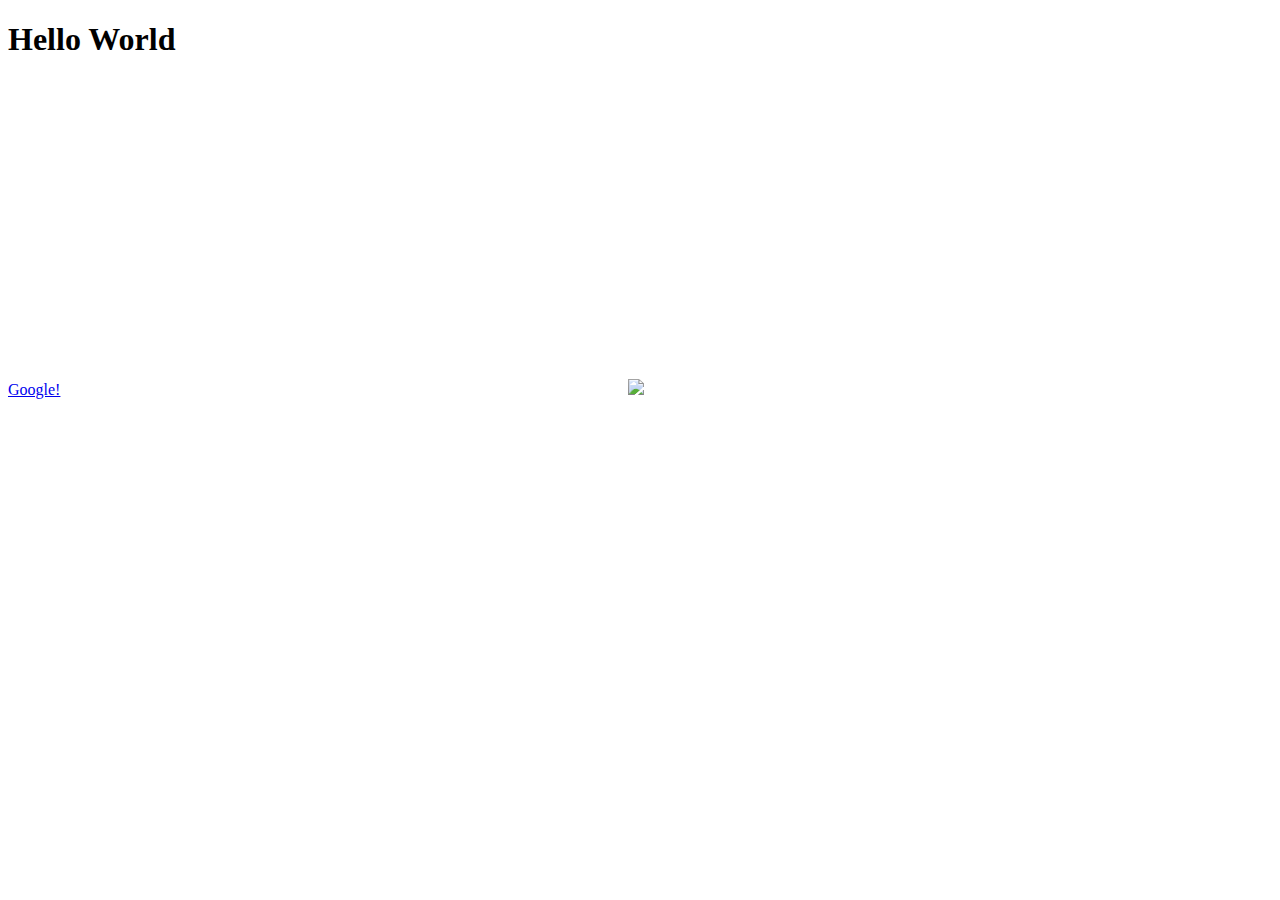
==== embeddingOriginalWork.html @ 4e9e5c10 "Add files via upload" ====
<!DOCTYPE html>
<html>
		<head>
				<title>Hello World</title>
		</head>
		<body>
				<h1>Hello World</h1>
				<a href="https://www.google.com/">Google!</a>
				<iframe width="560" height="315" src="https://www.youtube.com/embed/0vUgGSLTtOg?start=180&end=210" frameborder="0" allowfullscreen></iframe>
				<img src="http://totalsportscomplex.com/wp-content/uploads/2014/09/baseball-pic.jpg">
		</body>
</html>
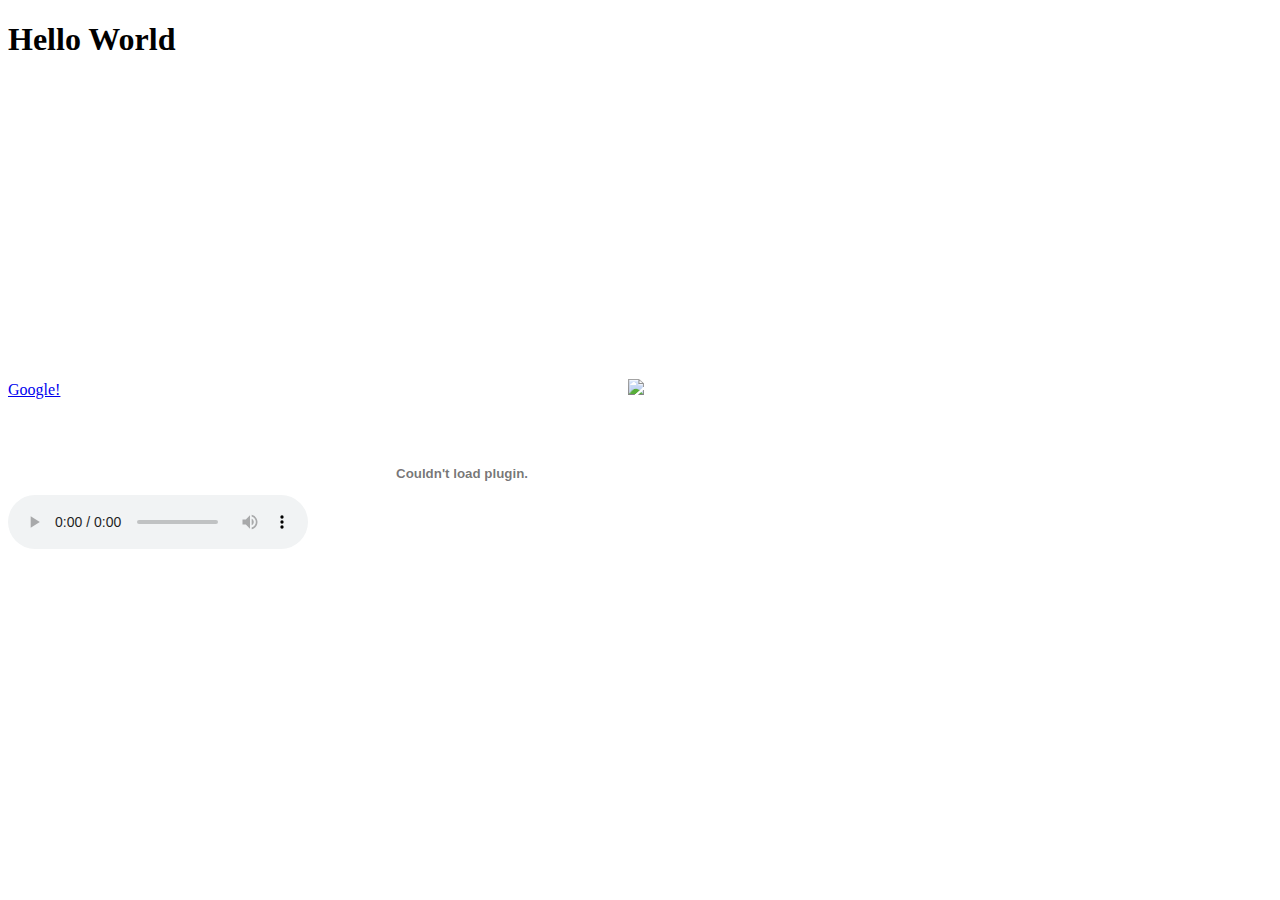
==== commit e9f9bf6f: "Add files via upload" ====
--- a/embeddingOriginalWork.html
+++ b/embeddingOriginalWork.html
@@ -8,5 +8,8 @@
 				<a href="https://www.google.com/">Google!</a>
 				<iframe width="560" height="315" src="https://www.youtube.com/embed/0vUgGSLTtOg?start=180&end=210" frameborder="0" allowfullscreen></iframe>
 				<img src="http://totalsportscomplex.com/wp-content/uploads/2014/09/baseball-pic.jpg">
+				<video width="320" height="240" autoplay><source src="UWSmash.mp4" type="video/mp4"></video> 
+				<audio controls><source src="SpacePlusOne.mp3" type="audio/mpeg"></audio>
+				<embed src="EconHomework.pdf" type="application/pdf" />
 		</body>
 </html>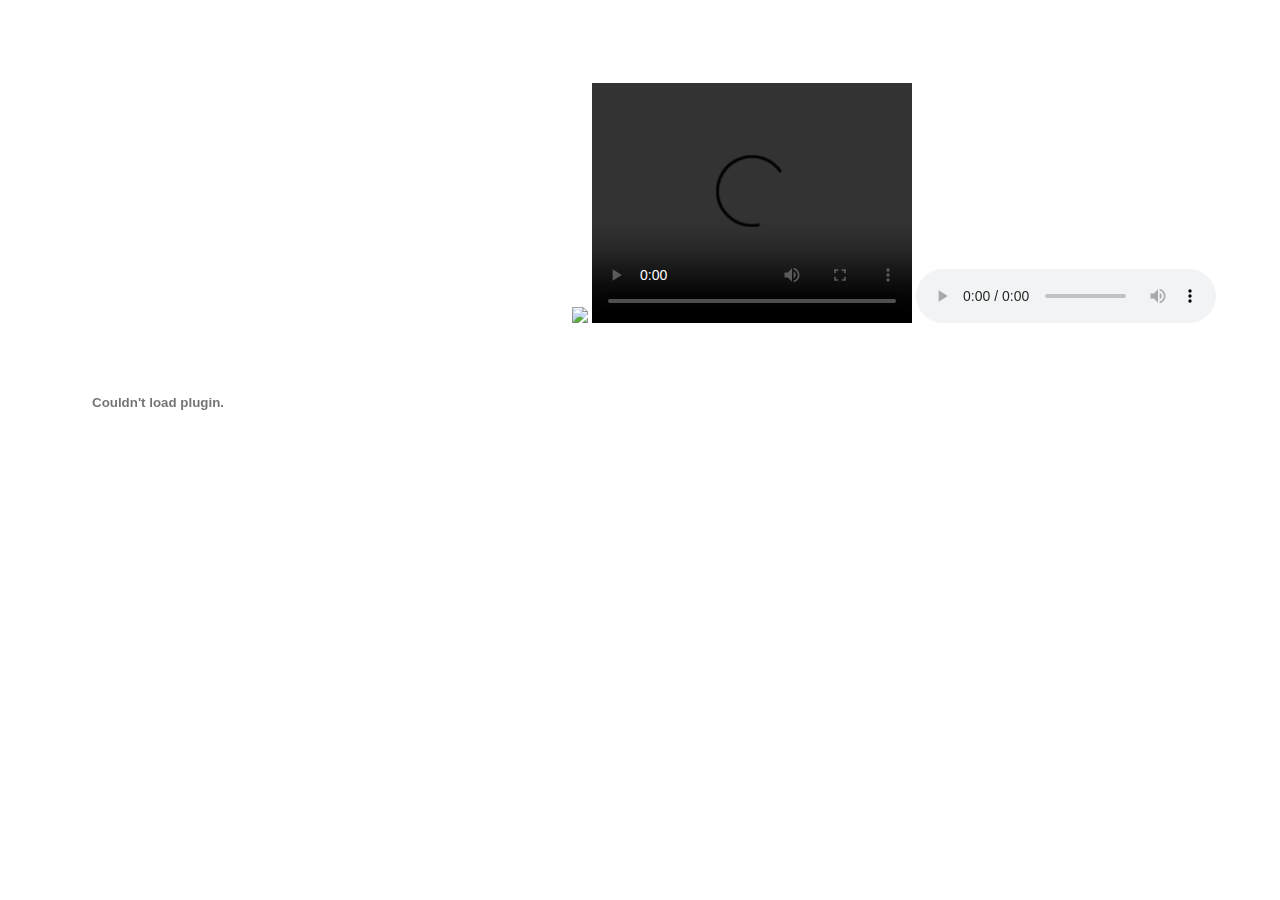
==== commit e4c46034: "Add files via upload" ====
--- a/embeddingOriginalWork.html
+++ b/embeddingOriginalWork.html
@@ -4,11 +4,9 @@
 				<title>Hello World</title>
 		</head>
 		<body>
-				<h1>Hello World</h1>
-				<a href="https://www.google.com/">Google!</a>
 				<iframe width="560" height="315" src="https://www.youtube.com/embed/0vUgGSLTtOg?start=180&end=210" frameborder="0" allowfullscreen></iframe>
 				<img src="http://totalsportscomplex.com/wp-content/uploads/2014/09/baseball-pic.jpg">
-				<video width="320" height="240" autoplay><source src="UWSmash.mp4" type="video/mp4"></video> 
+				<video width="320" height="240" controls><source src="UWSmash.mp4" type="video/mp4"></video> 
 				<audio controls><source src="SpacePlusOne.mp3" type="audio/mpeg"></audio>
 				<embed src="EconHomework.pdf" type="application/pdf" />
 		</body>
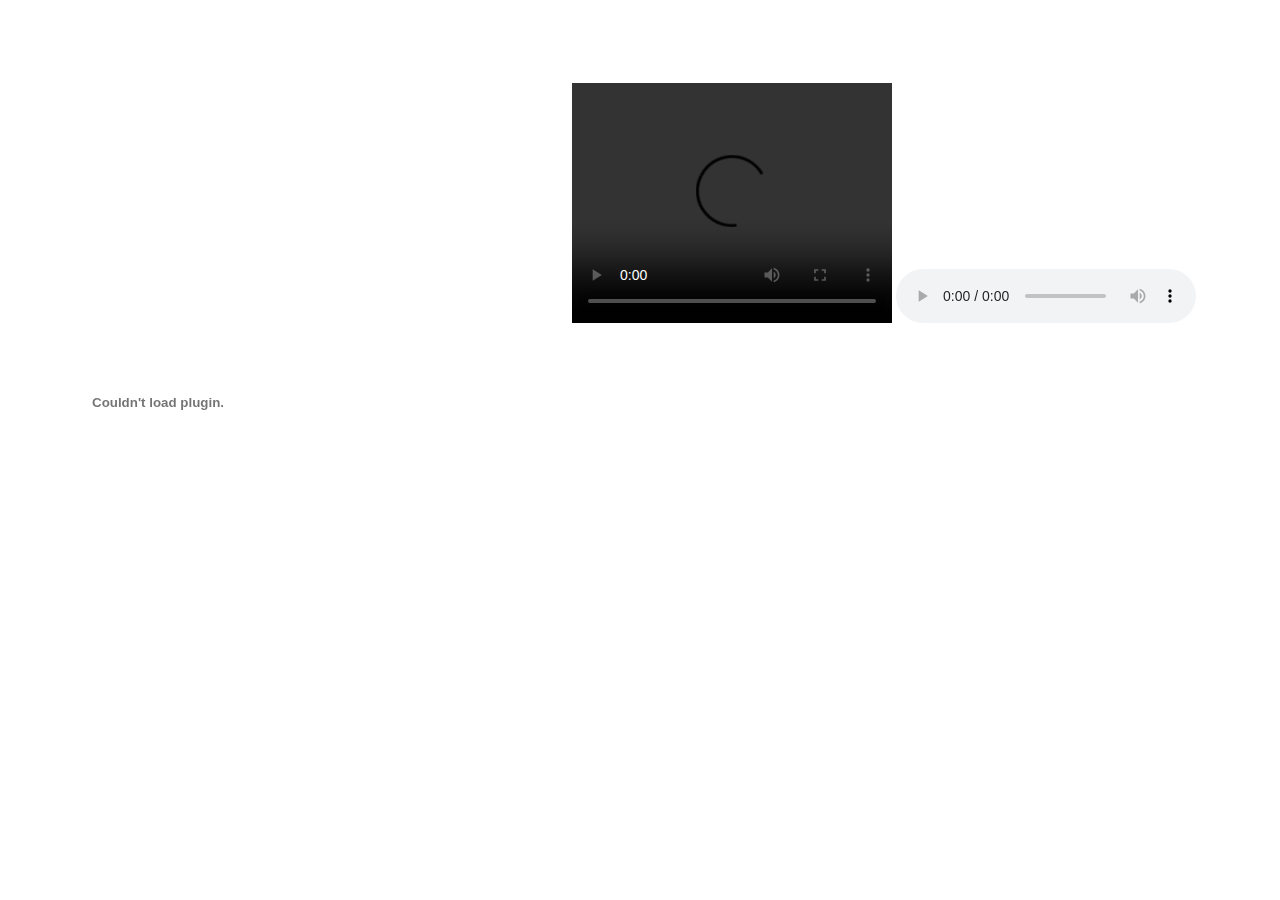
==== commit 63e9ca25: "Add files via upload" ====
--- a/embeddingOriginalWork.html
+++ b/embeddingOriginalWork.html
@@ -5,7 +5,6 @@
 		</head>
 		<body>
 				<iframe width="560" height="315" src="https://www.youtube.com/embed/0vUgGSLTtOg?start=180&end=210" frameborder="0" allowfullscreen></iframe>
-				<img src="http://totalsportscomplex.com/wp-content/uploads/2014/09/baseball-pic.jpg">
 				<video width="320" height="240" controls><source src="UWSmash.mp4" type="video/mp4"></video> 
 				<audio controls><source src="SpacePlusOne.mp3" type="audio/mpeg"></audio>
 				<embed src="EconHomework.pdf" type="application/pdf" />
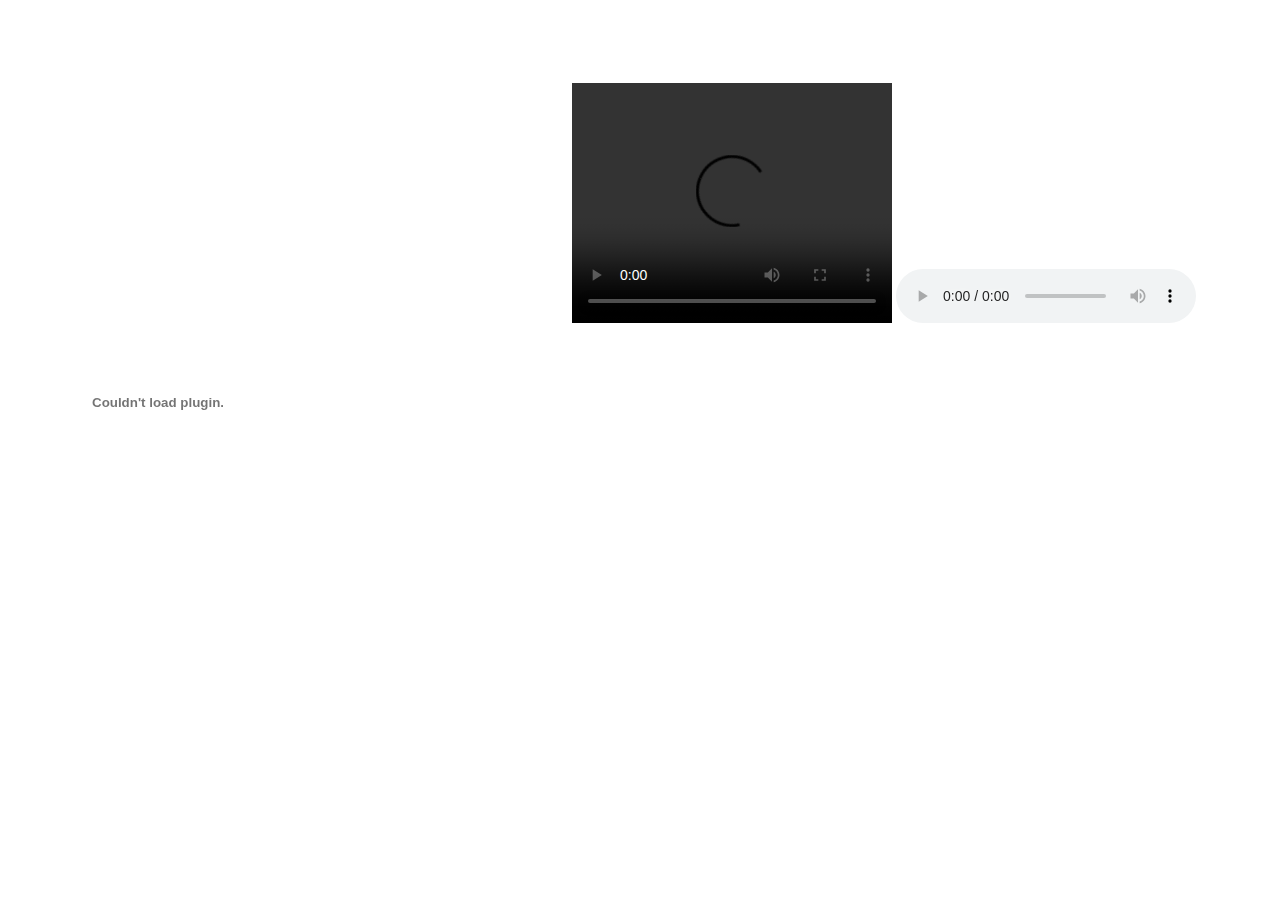
==== commit 11373417: "Add files via upload" ====
--- a/embeddingOriginalWork.html
+++ b/embeddingOriginalWork.html
@@ -1,12 +1,9 @@
 <!DOCTYPE html>
 <html>
-		<head>
-				<title>Hello World</title>
-		</head>
-		<body>
-				<iframe width="560" height="315" src="https://www.youtube.com/embed/0vUgGSLTtOg?start=180&end=210" frameborder="0" allowfullscreen></iframe>
-				<video width="320" height="240" controls><source src="UWSmash.mp4" type="video/mp4"></video> 
-				<audio controls><source src="SpacePlusOne.mp3" type="audio/mpeg"></audio>
-				<embed src="EconHomework.pdf" type="application/pdf" />
-		</body>
+	<body>
+			<iframe width="560" height="315" src="https://www.youtube.com/embed/0vUgGSLTtOg?start=180&end=210" frameborder="0" allowfullscreen></iframe>
+			<video width="320" height="240" controls><source src="UWSmash.mp4" type="video/mp4"></video> 
+			<audio controls><source src="SpacePlusOne.mp3" type="audio/mpeg"></audio>
+			<embed src="EconHomework.pdf" type="application/pdf" />
+	</body>
 </html>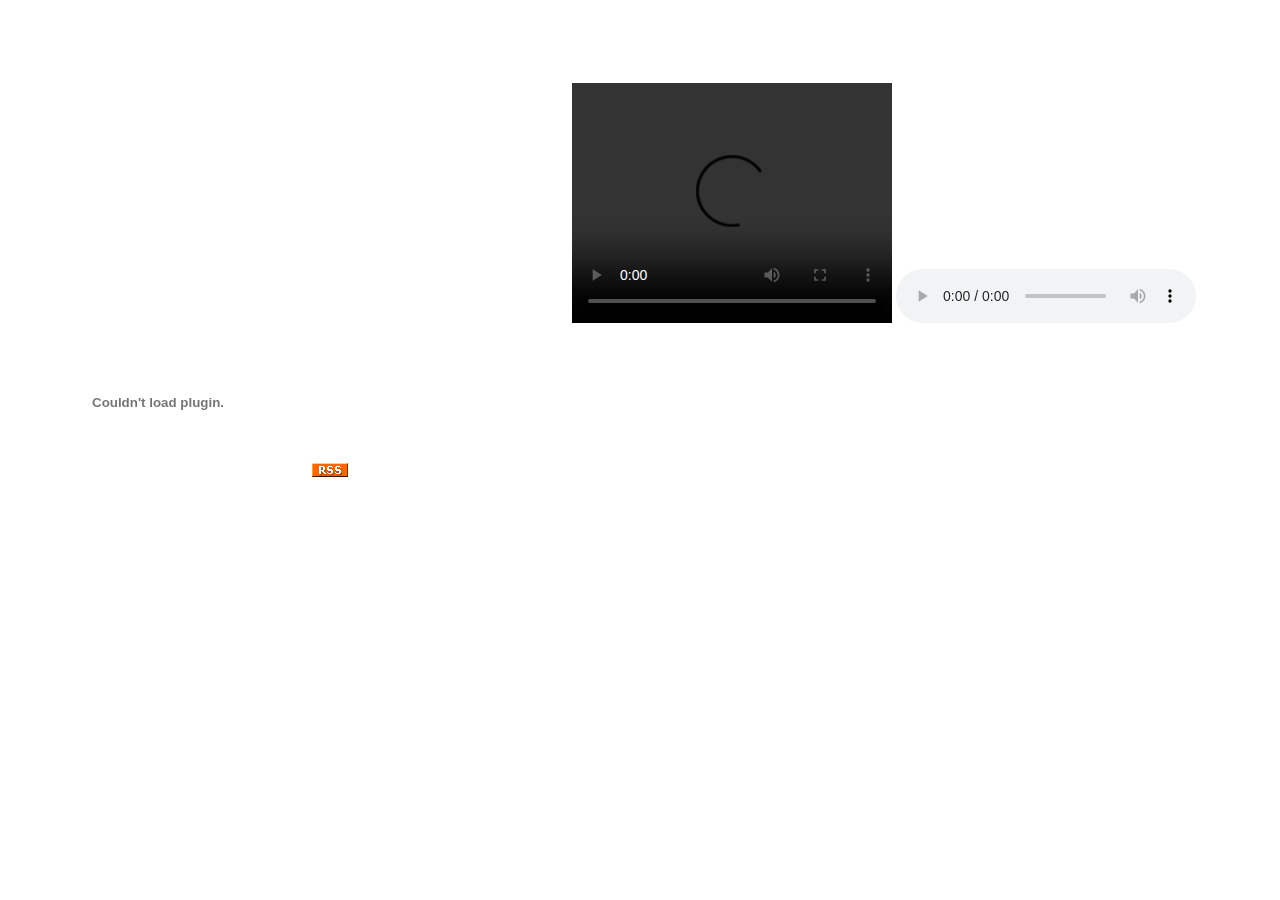
==== commit a0d40b87: "Add files via upload" ====
--- a/embeddingOriginalWork.html
+++ b/embeddingOriginalWork.html
@@ -1,9 +1,10 @@
 <!DOCTYPE html>
 <html>
 	<body>
-			<iframe width="560" height="315" src="https://www.youtube.com/embed/0vUgGSLTtOg?start=180&end=210" frameborder="0" allowfullscreen></iframe>
-			<video width="320" height="240" controls><source src="UWSmash.mp4" type="video/mp4"></video> 
-			<audio controls><source src="SpacePlusOne.mp3" type="audio/mpeg"></audio>
-			<embed src="EconHomework.pdf" type="application/pdf" />
+		<iframe width="560" height="315" src="https://www.youtube.com/embed/0vUgGSLTtOg?start=180&end=210" frameborder="0" allowfullscreen></iframe>
+		<video width="320" height="240" controls><source src="UWSmash.mp4" type="video/mp4"></video> 
+		<audio controls><source src="SpacePlusOne.mp3" type="audio/mpeg"></audio>
+		<embed src="EconHomework.pdf" type="application/pdf" />
+		<a href="rss.xml"><img src="pic_rss.gif" width="36" height="14"></a>
 	</body>
 </html>